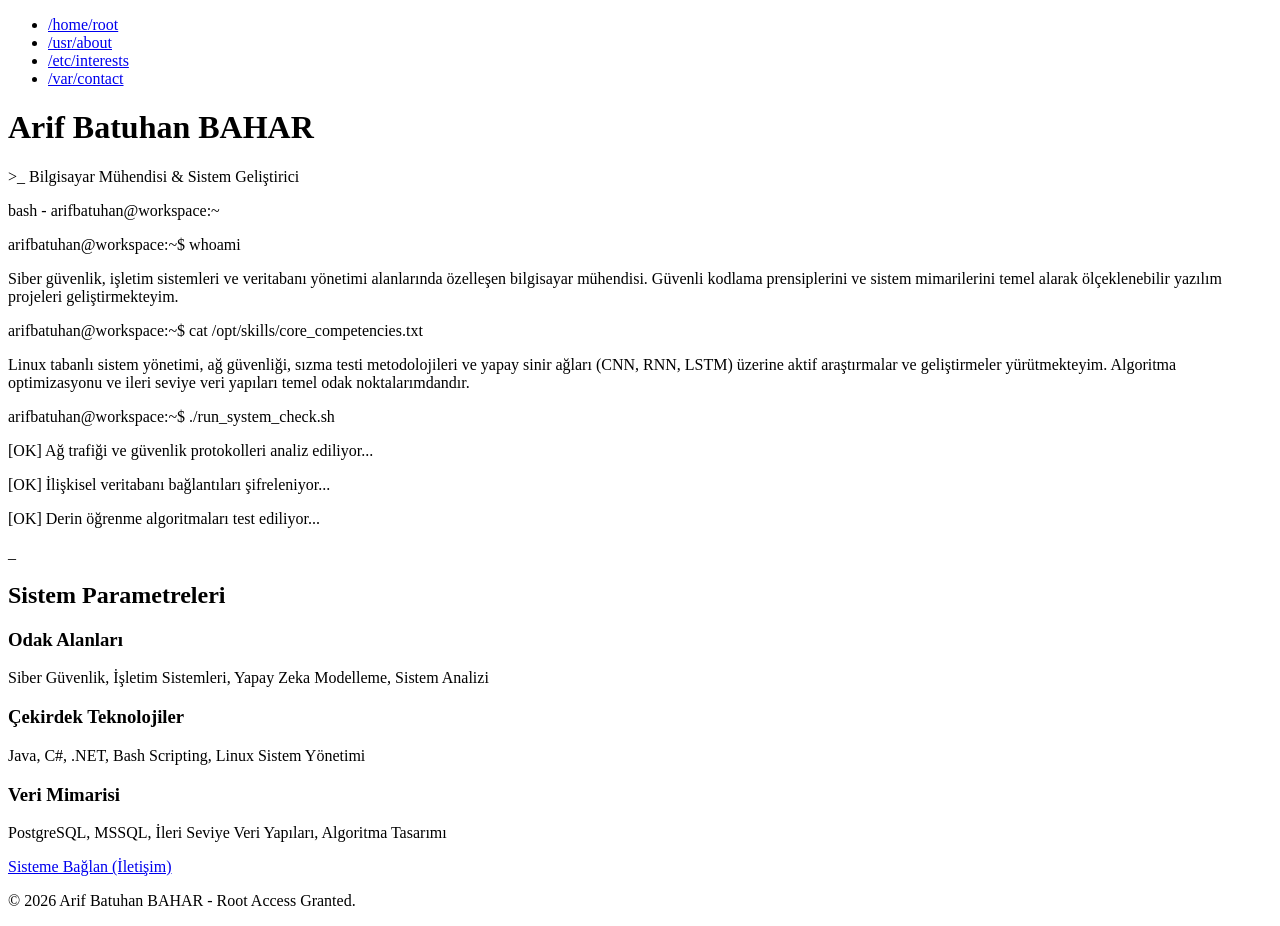
==== index.html @ 5084229b "Update index.html" ====
<!DOCTYPE html>
<html lang="tr">
<head>
    <meta charset="UTF-8">
    <title>Arif Batuhan BAHAR | Root Workspace</title>
    <link rel="stylesheet" href="styles/style.css">
</head>
<body>
    <nav>
        <ul>
            <li><a href="index.html">/home/root</a></li>
            <li><a href="about.html">/usr/about</a></li>
            <li><a href="interests.html">/etc/interests</a></li>
            <li><a href="contact.html">/var/contact</a></li>
        </ul>
    </nav>

    <header class="hero-header">
        <h1>Arif Batuhan BAHAR</h1>
        <p>>_ Bilgisayar Mühendisi & Sistem Geliştirici</p>
    </header>

    <main class="container">
        <div class="content terminal-window">
            <div class="terminal-header">
                <span class="dot red"></span>
                <span class="dot yellow"></span>
                <span class="dot green"></span>
                <span class="title">bash - arifbatuhan@workspace:~</span>
            </div>
            <div class="terminal-body">
                <p><span class="prompt">arifbatuhan@workspace:~$</span> whoami</p>
                <p>Siber güvenlik, işletim sistemleri ve veritabanı yönetimi alanlarında özelleşen bilgisayar mühendisi. Güvenli kodlama prensiplerini ve sistem mimarilerini temel alarak ölçeklenebilir yazılım projeleri geliştirmekteyim.</p>
                
                <p><span class="prompt">arifbatuhan@workspace:~$</span> cat /opt/skills/core_competencies.txt</p>
                <p>Linux tabanlı sistem yönetimi, ağ güvenliği, sızma testi metodolojileri ve yapay sinir ağları (CNN, RNN, LSTM) üzerine aktif araştırmalar ve geliştirmeler yürütmekteyim. Algoritma optimizasyonu ve ileri seviye veri yapıları temel odak noktalarımdandır.</p>
                
                <p><span class="prompt">arifbatuhan@workspace:~$</span> ./run_system_check.sh</p>
                <p>[OK] Ağ trafiği ve güvenlik protokolleri analiz ediliyor...</p>
                <p>[OK] İlişkisel veritabanı bağlantıları şifreleniyor...</p>
                <p>[OK] Derin öğrenme algoritmaları test ediliyor...</p>
                <p class="blink">_</p>
            </div>
        </div>
        
        <aside class="sidebar tech-stack">
            <h2>Sistem Parametreleri</h2>
            <div class="skill-group">
                <h3>Odak Alanları</h3>
                <p>Siber Güvenlik, İşletim Sistemleri, Yapay Zeka Modelleme, Sistem Analizi</p>
            </div>
            <div class="skill-group">
                <h3>Çekirdek Teknolojiler</h3>
                <p>Java, C#, .NET, Bash Scripting, Linux Sistem Yönetimi</p>
            </div>
            <div class="skill-group">
                <h3>Veri Mimarisi</h3>
                <p>PostgreSQL, MSSQL, İleri Seviye Veri Yapıları, Algoritma Tasarımı</p>
            </div>
            <a href="contact.html" class="action-btn">Sisteme Bağlan (İletişim)</a>
        </aside>
    </main>

    <footer>
        <p>&copy; 2026 Arif Batuhan BAHAR - Root Access Granted.</p>
    </footer>
</body>
</html>
---- styles/style.css ----
/* --- Lab-3 İletişim Formu CSS Kodları --- */

/* Konteyner ayarları: Genişlik ve sayfayı ortalama */
.contact-container {
    width: 100%; /* Mobil uyumluluk için */
    max-width: 600px; /* Belirtilen 600px genişlik gereksinimi */
    margin: 0 auto 40px auto; /* Sayfayı ortalama (margin: auto) */
    padding: 30px; /* Elemanların kenara yapışmaması için iç boşluk */
    border: 1px solid #e5e7eb; /* Belirgin kenarlık */
    border-radius: 12px; /* Hafif köşe yuvarlaması */
    background-color: #ffffff;
    box-shadow: 0 10px 15px -3px rgba(0, 0, 0, 0.05); /* Temayla uyumlu gölge */
    box-sizing: border-box;
}

.contact-container label {
    display: block;
    font-weight: 600;
    margin-bottom: 8px;
    color: #374151;
}

/* Lab Gereksinimi: Tüm input, select ve textarea'lara çoklu müdahale */
.contact-container input, 
.contact-container select, 
.contact-container textarea {
    width: 100%; /* Bulunduğu alanın tamamını kaplaması */
    padding: 12px; /* Ferah durması için iç boşluk */
    margin-bottom: 20px; /* Altındaki elemanlarla boşluk */
    border: 1px solid #d1d5db;
    border-radius: 6px;
    font-family: inherit;
    font-size: 14px;
    box-sizing: border-box;
    background-color: #f9fafb;
}

/* Radio, Checkbox ve Dosya girişlerinin %100 genişliği alıp tasarımı bozmasını engelleyen düzeltme */
.contact-container input[type="radio"],
.contact-container input[type="checkbox"] {
    width: auto;
    margin-bottom: 10px;
    margin-right: 8px;
    cursor: pointer;
    display: inline-block;
}

.contact-container .file-input {
    width: auto;
    padding: 0;
    background-color: transparent;
    border: none;
}

/* Form içi gruplandırmalar (Radyo ve Checkbox için görsel alanlar) */
.contact-container .radio-group,
.contact-container .checkbox-group {
    background-color: #f3f4f6;
    padding: 15px;
    border-radius: 6px;
    margin-bottom: 20px;
    border: 1px solid #e5e7eb;
}

.contact-container .radio-group label,
.contact-container .checkbox-group label {
    display: inline;
    font-weight: normal;
}

/* Buton Ayarları */
.button-group {
    display: flex;
    gap: 15px;
}

.contact-container button {
    border: none; /* Kenarlık kaldırıldı */
    padding: 15px 20px; /* Sağ-sol ve alt-üst padding değerleri verilerek büyütüldü */
    border-radius: 6px;
    cursor: pointer;
    font-weight: bold;
    font-size: 16px;
    color: #ffffff;
    flex: 1;
    transition: all 0.3s ease;
}

/* Gönder butonunun arka plan rengi */
.contact-container .submit-btn {
    background-color: #007bff;
}

.contact-container .submit-btn:hover {
    background-color: #0056b3;
}

/* Temizle butonunun arka plan rengi */
.contact-container .reset-btn {
    background-color: #dc3545;
}

.contact-container .reset-btn:hover {
    background-color: #c82333;
}
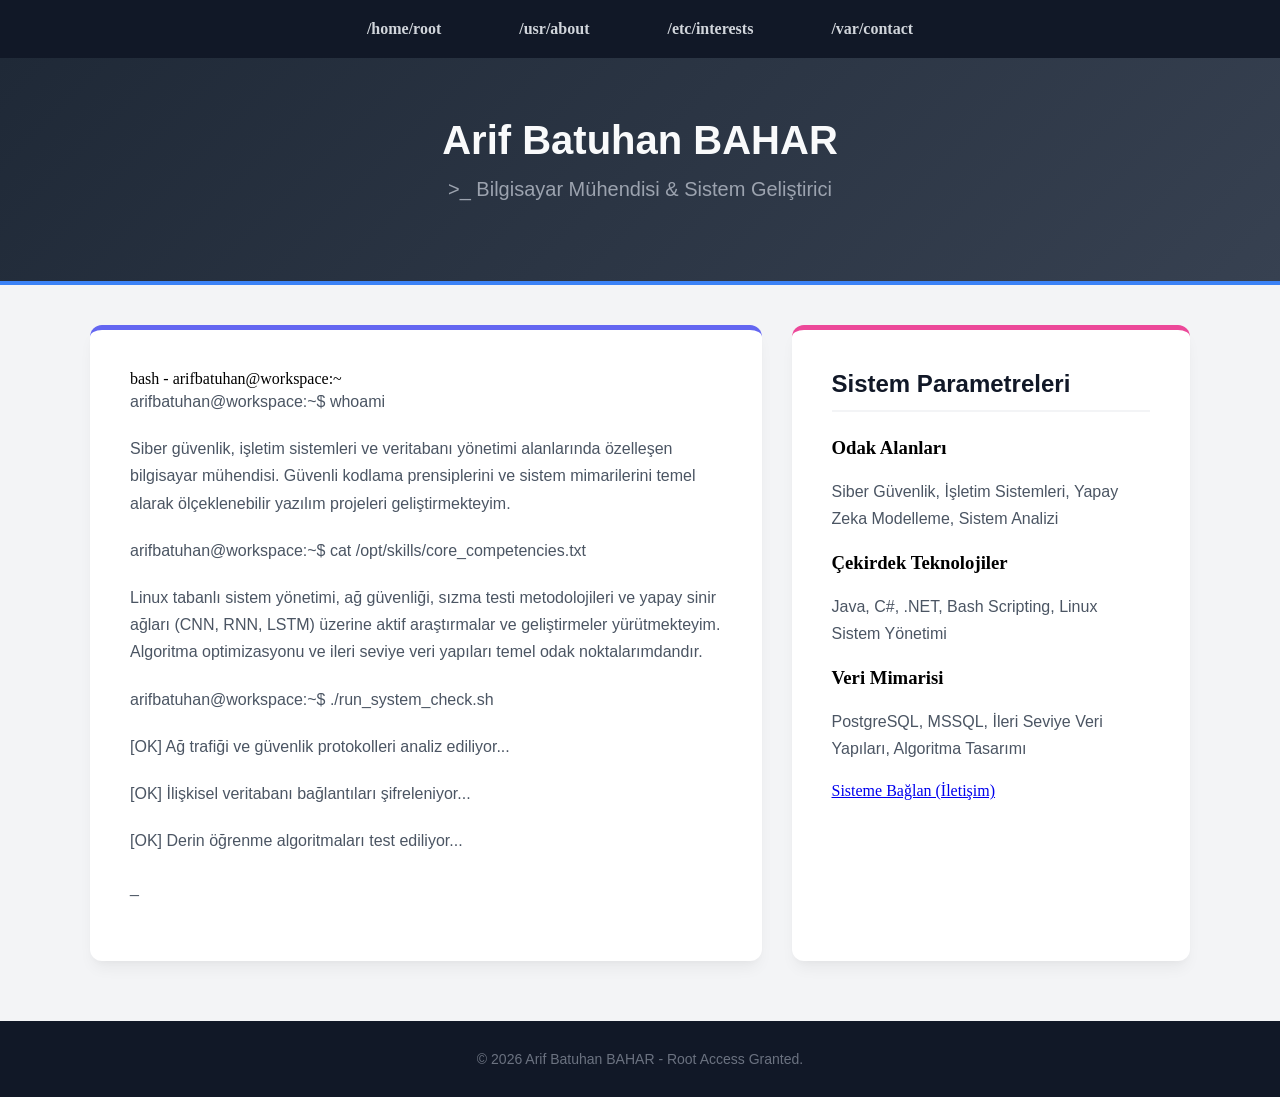
==== commit 6f516278: "Fix HTML formatting and structure" ====
--- a/index.html
+++ b/index.html
@@ -31,10 +31,10 @@
             <div class="terminal-body">
                 <p><span class="prompt">arifbatuhan@workspace:~$</span> whoami</p>
                 <p>Siber güvenlik, işletim sistemleri ve veritabanı yönetimi alanlarında özelleşen bilgisayar mühendisi. Güvenli kodlama prensiplerini ve sistem mimarilerini temel alarak ölçeklenebilir yazılım projeleri geliştirmekteyim.</p>
-                
+
                 <p><span class="prompt">arifbatuhan@workspace:~$</span> cat /opt/skills/core_competencies.txt</p>
                 <p>Linux tabanlı sistem yönetimi, ağ güvenliği, sızma testi metodolojileri ve yapay sinir ağları (CNN, RNN, LSTM) üzerine aktif araştırmalar ve geliştirmeler yürütmekteyim. Algoritma optimizasyonu ve ileri seviye veri yapıları temel odak noktalarımdandır.</p>
-                
+
                 <p><span class="prompt">arifbatuhan@workspace:~$</span> ./run_system_check.sh</p>
                 <p>[OK] Ağ trafiği ve güvenlik protokolleri analiz ediliyor...</p>
                 <p>[OK] İlişkisel veritabanı bağlantıları şifreleniyor...</p>
@@ -42,7 +42,7 @@
                 <p class="blink">_</p>
             </div>
         </div>
-        
+
         <aside class="sidebar tech-stack">
             <h2>Sistem Parametreleri</h2>
             <div class="skill-group">
--- a/styles/style.css
+++ b/styles/style.css
@@ -1,15 +1,140 @@
-/* --- Lab-3 İletişim Formu CSS Kodları --- */
-
-/* Konteyner ayarları: Genişlik ve sayfayı ortalama */
+h1, h2, p {
+    font-family: 'Segoe UI', Roboto, Helvetica, Arial, sans-serif;
+    margin-top: 0;
+}
+
+body {
+    margin: 0;
+    padding: 0;
+    background-color: #f3f4f6;
+}
+
+nav {
+    background-color: #111827;
+    padding: 20px 0;
+    text-align: center;
+    box-shadow: 0 4px 6px -1px rgba(0, 0, 0, 0.1);
+}
+
+nav ul {
+    list-style-type: none;
+    margin: 0;
+    padding: 0;
+}
+
+nav ul li {
+    display: inline-block;
+    margin: 0 15px;
+}
+
+nav ul li a {
+    text-decoration: none;
+    color: #d1d5db;
+    font-weight: 600;
+    font-size: 16px;
+    padding: 10px 20px;
+    border: 2px solid transparent;
+    border-radius: 30px;
+    transition: all 0.3s ease;
+}
+
+nav ul li a:hover {
+    color: #ffffff;
+    border-color: #3b82f6;
+    background-color: rgba(59, 130, 246, 0.1);
+}
+
+header {
+    text-align: center;
+    padding: 60px 20px;
+    background: linear-gradient(135deg, #1f2937 0%, #374151 100%);
+    margin-bottom: 40px;
+    border-bottom: 4px solid #3b82f6;
+}
+
+header h1 {
+    color: #f9fafb;
+    margin-bottom: 15px;
+    font-size: 40px;
+}
+
+header p {
+    color: #9ca3af;
+    font-size: 20px;
+}
+
+.container {
+    display: flex;
+    justify-content: space-between;
+    max-width: 1100px;
+    margin: 0 auto;
+    padding: 0 20px;
+    gap: 30px;
+}
+
+.content {
+    width: 65%;
+    background-color: #ffffff;
+    padding: 40px;
+    border-radius: 12px;
+    box-shadow: 0 10px 15px -3px rgba(0, 0, 0, 0.05), 0 4px 6px -2px rgba(0, 0, 0, 0.025);
+    border-top: 5px solid #6366f1;
+}
+
+.sidebar {
+    width: 35%;
+    background-color: #ffffff;
+    padding: 40px;
+    border-radius: 12px;
+    box-shadow: 0 10px 15px -3px rgba(0, 0, 0, 0.05), 0 4px 6px -2px rgba(0, 0, 0, 0.025);
+    border-top: 5px solid #ec4899;
+}
+
+.container h2 {
+    color: #111827;
+    border-bottom: 2px solid #f3f4f6;
+    padding-bottom: 12px;
+    margin-bottom: 25px;
+}
+
+.container p {
+    font-size: 16px;
+    color: #4b5563;
+    line-height: 1.7;
+    text-align: left;
+    margin-bottom: 20px;
+}
+
+footer {
+    text-align: center;
+    padding: 30px;
+    background-color: #111827;
+    margin-top: 60px;
+}
+
+footer p {
+    margin: 0;
+    color: #6b7280;
+    font-size: 14px;
+}
+
+/* --- İletişim Sayfası ve Form Gereksinimleri --- */
+
+.contact-page-main {
+    max-width: 800px;
+    margin: 0 auto;
+    padding: 0 20px;
+}
+
 .contact-container {
-    width: 100%; /* Mobil uyumluluk için */
-    max-width: 600px; /* Belirtilen 600px genişlik gereksinimi */
-    margin: 0 auto 40px auto; /* Sayfayı ortalama (margin: auto) */
-    padding: 30px; /* Elemanların kenara yapışmaması için iç boşluk */
-    border: 1px solid #e5e7eb; /* Belirgin kenarlık */
-    border-radius: 12px; /* Hafif köşe yuvarlaması */
+    width: 600px;
+    max-width: 100%;
+    margin: 0 auto;
+    padding: 30px;
+    border: 1px solid #e5e7eb;
+    border-radius: 8px;
     background-color: #ffffff;
-    box-shadow: 0 10px 15px -3px rgba(0, 0, 0, 0.05); /* Temayla uyumlu gölge */
+    box-shadow: 0 4px 6px -1px rgba(0, 0, 0, 0.1);
     box-sizing: border-box;
 }
 
@@ -20,46 +145,42 @@
     color: #374151;
 }
 
-/* Lab Gereksinimi: Tüm input, select ve textarea'lara çoklu müdahale */
-.contact-container input, 
-.contact-container select, 
+.contact-container input,
+.contact-container select,
 .contact-container textarea {
-    width: 100%; /* Bulunduğu alanın tamamını kaplaması */
-    padding: 12px; /* Ferah durması için iç boşluk */
-    margin-bottom: 20px; /* Altındaki elemanlarla boşluk */
+    width: 100%;
+    padding: 12px;
+    margin-bottom: 20px;
     border: 1px solid #d1d5db;
-    border-radius: 6px;
+    border-radius: 4px;
+    box-sizing: border-box;
     font-family: inherit;
     font-size: 14px;
-    box-sizing: border-box;
-    background-color: #f9fafb;
-}
-
-/* Radio, Checkbox ve Dosya girişlerinin %100 genişliği alıp tasarımı bozmasını engelleyen düzeltme */
+}
+
+/* Radio, Checkbox ve Dosya girdileri için genişlik düzeltmesi */
 .contact-container input[type="radio"],
 .contact-container input[type="checkbox"] {
     width: auto;
     margin-bottom: 10px;
     margin-right: 8px;
-    cursor: pointer;
     display: inline-block;
 }
 
-.contact-container .file-input {
+.contact-container input[type="file"] {
     width: auto;
     padding: 0;
-    background-color: transparent;
     border: none;
-}
-
-/* Form içi gruplandırmalar (Radyo ve Checkbox için görsel alanlar) */
+    margin-bottom: 20px;
+}
+
 .contact-container .radio-group,
 .contact-container .checkbox-group {
-    background-color: #f3f4f6;
+    background-color: #f9fafb;
     padding: 15px;
-    border-radius: 6px;
-    margin-bottom: 20px;
-    border: 1px solid #e5e7eb;
+    border-radius: 4px;
+    margin-bottom: 20px;
+    border: 1px solid #f3f4f6;
 }
 
 .contact-container .radio-group label,
@@ -68,25 +189,23 @@
     font-weight: normal;
 }
 
-/* Buton Ayarları */
 .button-group {
     display: flex;
     gap: 15px;
 }
 
 .contact-container button {
-    border: none; /* Kenarlık kaldırıldı */
-    padding: 15px 20px; /* Sağ-sol ve alt-üst padding değerleri verilerek büyütüldü */
+    border: none;
+    padding: 15px 20px;
     border-radius: 6px;
     cursor: pointer;
     font-weight: bold;
     font-size: 16px;
     color: #ffffff;
     flex: 1;
-    transition: all 0.3s ease;
-}
-
-/* Gönder butonunun arka plan rengi */
+    transition: background-color 0.3s;
+}
+
 .contact-container .submit-btn {
     background-color: #007bff;
 }
@@ -95,7 +214,6 @@
     background-color: #0056b3;
 }
 
-/* Temizle butonunun arka plan rengi */
 .contact-container .reset-btn {
     background-color: #dc3545;
 }
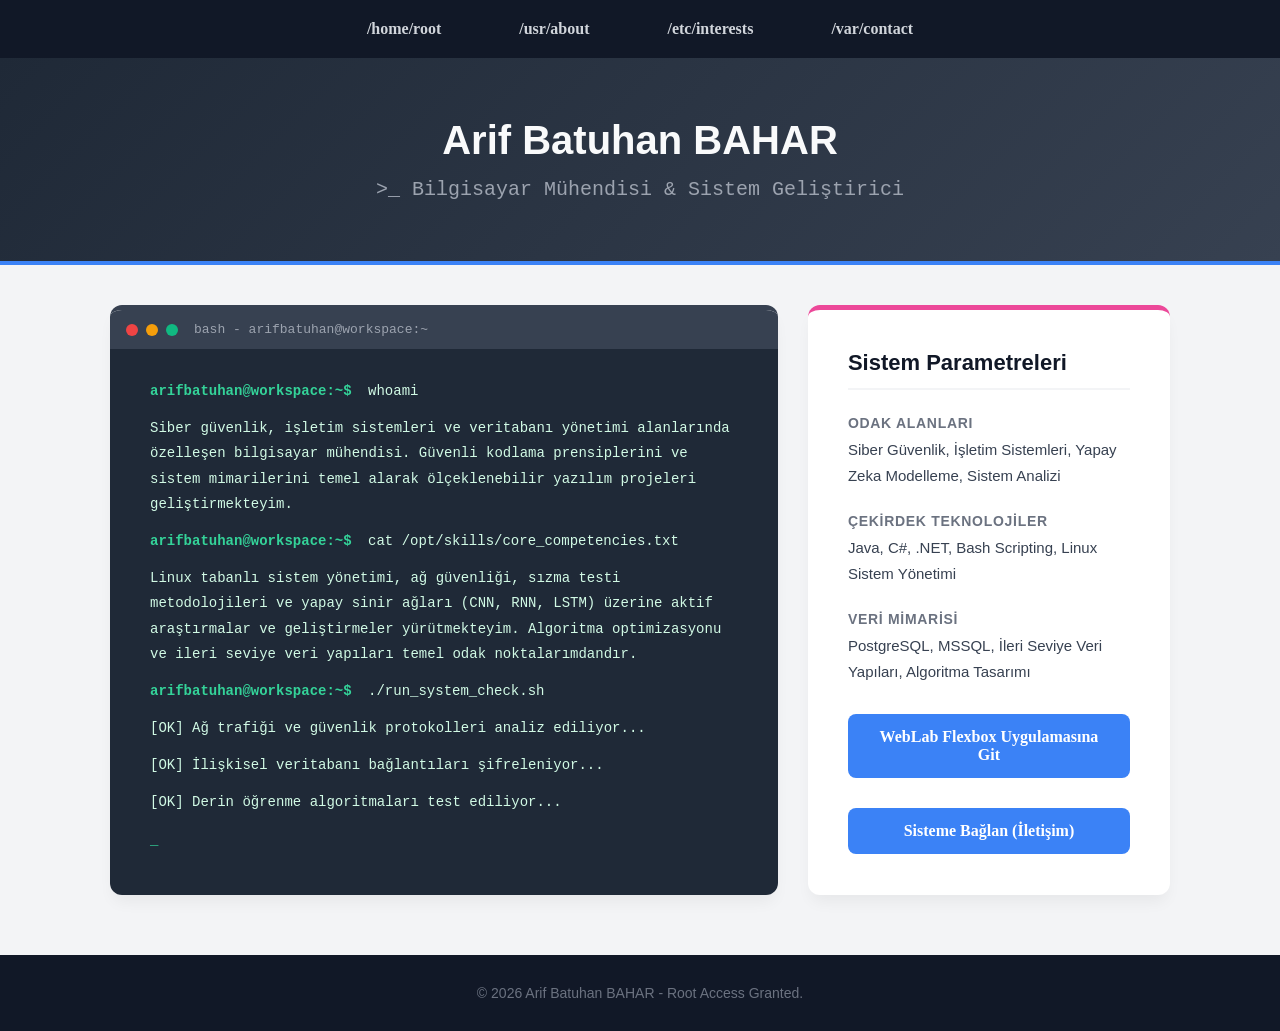
==== commit 5cf5bf65: "updates" ====
--- a/index.html
+++ b/index.html
@@ -57,6 +57,7 @@
                 <h3>Veri Mimarisi</h3>
                 <p>PostgreSQL, MSSQL, İleri Seviye Veri Yapıları, Algoritma Tasarımı</p>
             </div>
+            <a href="weblab-flexbox.html" class="action-btn">WebLab Flexbox Uygulamasına Git</a>
             <a href="contact.html" class="action-btn">Sisteme Bağlan (İletişim)</a>
         </aside>
     </main>
--- a/styles/style.css
+++ b/styles/style.css
@@ -1,4 +1,12 @@
-h1, h2, p {
+/* ========================================
+   GENEL STILLER
+   ======================================== */
+
+*, *::before, *::after {
+    box-sizing: border-box;
+}
+
+h1, h2, h3, p {
     font-family: 'Segoe UI', Roboto, Helvetica, Arial, sans-serif;
     margin-top: 0;
 }
@@ -8,6 +16,10 @@
     padding: 0;
     background-color: #f3f4f6;
 }
+
+/* ========================================
+   NAVİGASYON
+   ======================================== */
 
 nav {
     background-color: #111827;
@@ -44,7 +56,11 @@
     background-color: rgba(59, 130, 246, 0.1);
 }
 
-header {
+/* ========================================
+   HEADER
+   ======================================== */
+
+header.hero-header {
     text-align: center;
     padding: 60px 20px;
     background: linear-gradient(135deg, #1f2937 0%, #374151 100%);
@@ -52,22 +68,29 @@
     border-bottom: 4px solid #3b82f6;
 }
 
-header h1 {
+header.hero-header h1 {
     color: #f9fafb;
     margin-bottom: 15px;
     font-size: 40px;
-}
-
-header p {
+    font-family: 'Segoe UI', Roboto, Helvetica, Arial, sans-serif;
+}
+
+header.hero-header p {
     color: #9ca3af;
     font-size: 20px;
-}
+    margin: 0;
+    font-family: 'Courier New', monospace;
+}
+
+/* ========================================
+   ANA DÜZEN (2 KOLON: İÇERİK + SIDEBAR)
+   ======================================== */
 
 .container {
     display: flex;
     justify-content: space-between;
     max-width: 1100px;
-    margin: 0 auto;
+    margin: 0 auto 60px auto;
     padding: 0 20px;
     gap: 30px;
 }
@@ -77,7 +100,7 @@
     background-color: #ffffff;
     padding: 40px;
     border-radius: 12px;
-    box-shadow: 0 10px 15px -3px rgba(0, 0, 0, 0.05), 0 4px 6px -2px rgba(0, 0, 0, 0.025);
+    box-shadow: 0 10px 15px -3px rgba(0, 0, 0, 0.05);
     border-top: 5px solid #6366f1;
 }
 
@@ -86,56 +109,276 @@
     background-color: #ffffff;
     padding: 40px;
     border-radius: 12px;
-    box-shadow: 0 10px 15px -3px rgba(0, 0, 0, 0.05), 0 4px 6px -2px rgba(0, 0, 0, 0.025);
+    box-shadow: 0 10px 15px -3px rgba(0, 0, 0, 0.05);
     border-top: 5px solid #ec4899;
 }
 
-.container h2 {
+.content h2,
+.sidebar h2 {
     color: #111827;
     border-bottom: 2px solid #f3f4f6;
     padding-bottom: 12px;
     margin-bottom: 25px;
-}
-
-.container p {
+    font-size: 22px;
+}
+
+.content p,
+.sidebar p {
     font-size: 16px;
     color: #4b5563;
     line-height: 1.7;
-    text-align: left;
     margin-bottom: 20px;
 }
+
+/* ========================================
+   İÇERİK ELEMANLARI
+   ======================================== */
+
+.skill-group {
+    margin-bottom: 25px;
+}
+
+.skill-group h3 {
+    font-size: 14px;
+    text-transform: uppercase;
+    letter-spacing: 0.05em;
+    color: #6b7280;
+    margin-bottom: 6px;
+}
+
+.skill-group p {
+    margin-bottom: 0;
+    font-size: 15px;
+    color: #374151;
+}
+
+.action-btn {
+    display: block;
+    margin-top: 30px;
+    padding: 14px 20px;
+    background-color: #3b82f6;
+    color: #ffffff;
+    text-decoration: none;
+    text-align: center;
+    border-radius: 8px;
+    font-weight: 600;
+    transition: background-color 0.3s ease;
+}
+
+.action-btn:hover {
+    background-color: #2563eb;
+}
+
+/* Liste stilleri */
+.styled-list {
+    color: #4b5563;
+    font-size: 16px;
+    line-height: 2;
+    padding-left: 22px;
+    margin-bottom: 30px;
+}
+
+/* Blockquote stili */
+.styled-quote {
+    border-left: 4px solid #6366f1;
+    margin: 0 0 30px 0;
+    padding: 15px 20px;
+    background-color: #f5f3ff;
+    border-radius: 0 8px 8px 0;
+    color: #4b5563;
+    font-style: italic;
+    font-size: 16px;
+    line-height: 1.7;
+}
+
+/* Definition list stili */
+.styled-dl dt {
+    color: #111827;
+    font-size: 16px;
+    margin-top: 15px;
+}
+
+.styled-dl dd {
+    color: #4b5563;
+    font-size: 15px;
+    line-height: 1.6;
+    margin-left: 0;
+    padding-left: 16px;
+    border-left: 3px solid #e5e7eb;
+    margin-bottom: 10px;
+}
+
+/* ========================================
+   TERMİNAL PENCERESİ (index.html)
+   ======================================== */
+
+.terminal-window {
+    border-top-color: #374151 !important;
+    padding: 0 !important;
+    overflow: hidden;
+}
+
+.terminal-header {
+    background-color: #374151;
+    padding: 12px 16px;
+    display: flex;
+    align-items: center;
+    gap: 8px;
+}
+
+.terminal-header .title {
+    color: #9ca3af;
+    font-size: 13px;
+    font-family: 'Courier New', monospace;
+    margin-left: 8px;
+}
+
+.dot {
+    width: 12px;
+    height: 12px;
+    border-radius: 50%;
+    display: inline-block;
+}
+
+.dot.red    { background-color: #ef4444; }
+.dot.yellow { background-color: #f59e0b; }
+.dot.green  { background-color: #10b981; }
+
+.terminal-body {
+    padding: 30px 40px;
+    background-color: #1f2937;
+}
+
+.terminal-body p {
+    color: #d1fae5;
+    font-family: 'Courier New', monospace;
+    font-size: 14px;
+    line-height: 1.8;
+    margin-bottom: 12px;
+}
+
+.prompt {
+    color: #34d399;
+    font-weight: bold;
+    margin-right: 8px;
+}
+
+.blink {
+    animation: blink 1s step-end infinite;
+    color: #34d399 !important;
+    font-weight: bold;
+}
+
+@keyframes blink {
+    50% { opacity: 0; }
+}
+
+/* ========================================
+   FOOTER
+   ======================================== */
 
 footer {
     text-align: center;
     padding: 30px;
     background-color: #111827;
-    margin-top: 60px;
 }
 
 footer p {
     margin: 0;
     color: #6b7280;
     font-size: 14px;
-}
-
-/* --- İletişim Sayfası ve Form Gereksinimleri --- */
+    font-family: 'Segoe UI', Roboto, Helvetica, Arial, sans-serif;
+}
+
+/* ========================================
+   İLETİŞİM SAYFASI
+   ======================================== */
 
 .contact-page-main {
     max-width: 800px;
-    margin: 0 auto;
+    margin: 0 auto 60px auto;
     padding: 0 20px;
 }
 
+.contact-info {
+    background-color: #ffffff;
+    padding: 30px 40px;
+    border-radius: 12px;
+    box-shadow: 0 10px 15px -3px rgba(0, 0, 0, 0.05);
+    border-top: 5px solid #6366f1;
+    margin-bottom: 10px;
+}
+
+.contact-info h2 {
+    color: #111827;
+    font-size: 22px;
+    border-bottom: 2px solid #f3f4f6;
+    padding-bottom: 12px;
+    margin-bottom: 20px;
+}
+
+.contact-info ul {
+    list-style: none;
+    padding: 0;
+    margin: 0;
+}
+
+.contact-info ul li {
+    color: #4b5563;
+    font-size: 16px;
+    padding: 10px 0;
+    border-bottom: 1px solid #f3f4f6;
+    line-height: 1.6;
+}
+
+.contact-info ul li:last-child {
+    border-bottom: none;
+}
+
+.contact-info ul li a {
+    color: #3b82f6;
+    text-decoration: none;
+    font-weight: 500;
+}
+
+.contact-info ul li a:hover {
+    text-decoration: underline;
+}
+
+.section-divider {
+    margin: 40px 0;
+    border: 0;
+    border-top: 1px solid #d1d5db;
+}
+
+/* ========================================
+   LAB 3 - CONTACT CONTAINER (Box Model)
+   ======================================== */
+
+/* 1. Genişlik + ortalama */
 .contact-container {
     width: 600px;
     max-width: 100%;
     margin: 0 auto;
-    padding: 30px;
-    border: 1px solid #e5e7eb;
-    border-radius: 8px;
+
+    /* 2. İç boşluk (padding) */
+    padding: 35px 40px;
+
+    /* 3. Kenarlık ve köşe yuvarlaması */
+    border: 1px solid #d1d5db;
+    border-radius: 12px;
+
     background-color: #ffffff;
-    box-shadow: 0 4px 6px -1px rgba(0, 0, 0, 0.1);
-    box-sizing: border-box;
+    box-shadow: 0 10px 15px -3px rgba(0, 0, 0, 0.07);
+}
+
+.contact-container h2 {
+    color: #111827;
+    font-size: 22px;
+    margin-bottom: 25px;
+    text-align: center;
+    border-bottom: 2px solid #f3f4f6;
+    padding-bottom: 15px;
 }
 
 .contact-container label {
@@ -143,81 +386,439 @@
     font-weight: 600;
     margin-bottom: 8px;
     color: #374151;
-}
-
+    font-family: 'Segoe UI', Roboto, Helvetica, Arial, sans-serif;
+    font-size: 14px;
+}
+
+/* 4. input, select, textarea: width 100%, padding, margin-bottom */
 .contact-container input,
 .contact-container select,
 .contact-container textarea {
     width: 100%;
-    padding: 12px;
+    padding: 12px 14px;
     margin-bottom: 20px;
     border: 1px solid #d1d5db;
-    border-radius: 4px;
+    border-radius: 6px;
+    font-family: 'Segoe UI', Roboto, Helvetica, Arial, sans-serif;
+    font-size: 15px;
+    color: #374151;
+    background-color: #f9fafb;
+    transition: border-color 0.2s ease, box-shadow 0.2s ease;
+}
+
+.contact-container input:focus,
+.contact-container select:focus,
+.contact-container textarea:focus {
+    outline: none;
+    border-color: #3b82f6;
+    box-shadow: 0 0 0 3px rgba(59, 130, 246, 0.15);
+    background-color: #ffffff;
+}
+
+.contact-container textarea {
+    resize: vertical;
+}
+
+/* 5. Gönder butonu: arka plan rengi, border kaldırma, padding */
+.contact-container .submit-btn {
+    width: 100%;
+    padding: 14px 20px;
+    background-color: #3b82f6;
+    color: #ffffff;
+    border: none;
+    border-radius: 8px;
+    font-size: 16px;
+    font-weight: 700;
+    cursor: pointer;
+    font-family: 'Segoe UI', Roboto, Helvetica, Arial, sans-serif;
+    transition: background-color 0.3s ease;
+    margin-top: 5px;
+}
+
+.contact-container .submit-btn:hover {
+    background-color: #2563eb;
+}
+
+/* ========================================
+   WEBLAB FLEXBOX SAYFASI
+   ======================================== */
+
+.flexbox-lab-page {
+    margin: 0;
+    background: #ececf2;
+    font-family: 'Segoe UI', Roboto, Helvetica, Arial, sans-serif;
+    color: #2f3343;
+}
+
+.flexbox-lab-page * {
     box-sizing: border-box;
-    font-family: inherit;
+}
+
+.lab-wrapper {
+    height: 100vh;
+    max-width: 980px;
+    margin: 0 auto;
+    padding: 1.2vh 1.2vw;
+    display: flex;
+    flex-direction: column;
+    gap: 1vh;
+}
+
+.lab-navbar,
+.lab-hero,
+.lab-cards,
+.lab-grow,
+.lab-footer {
+    background-color: #f6f6fa;
+    border: 1px solid #e0e1eb;
+    border-radius: 8px;
+    box-shadow: 0 1px 0 rgba(0, 0, 0, 0.04);
+}
+
+.lab-navbar {
+    height: 10vh;
+    min-height: 72px;
+    display: flex;
+    justify-content: space-between;
+    align-items: center;
+    padding: 0 18px;
+}
+
+.lab-logo {
+    font-weight: 700;
+    letter-spacing: 0.3px;
+    color: #555a6b;
+}
+
+.lab-menu {
+    display: flex;
+    gap: 24px;
+}
+
+.lab-menu a {
+    text-decoration: none;
+    color: #5d6173;
+    font-size: 13px;
+}
+
+.lab-hints {
+    display: flex;
+    flex-wrap: wrap;
+    gap: 8px;
+}
+
+.lab-hints span {
+    background: #ececf3;
+    border: 1px solid #dfe0e8;
+    color: #72778b;
+    font-size: 11px;
+    line-height: 1;
+    padding: 5px 10px;
+    border-radius: 999px;
+}
+
+.lab-wrapper > .lab-hints {
+    margin-top: -0.5vh;
+    margin-bottom: 0.2vh;
+    padding: 0 4px;
+}
+
+.lab-hero {
+    height: 30vh;
+    min-height: 190px;
+    display: flex;
+    flex-direction: row;
+    justify-content: space-between;
+    align-items: stretch;
+    gap: 18px;
+    padding: 16px;
+}
+
+.hero-content {
+    display: flex;
+    flex-direction: column;
+    justify-content: flex-start;
+    flex: 1;
+}
+
+.hero-content h1 {
+    margin: 0 0 6px;
+    font-size: 33px;
+    color: #404457;
+}
+
+.hero-content p {
+    margin: 0 0 12px;
+    color: #676d81;
+    font-size: 17px;
+}
+
+.lab-button {
+    display: inline-block;
+    width: 118px;
+    text-align: center;
+    padding: 8px 12px;
+    border-radius: 6px;
+    text-decoration: none;
+    color: #ffffff;
+    background-color: #6f9eea;
+    font-weight: 600;
+    font-size: 13px;
+}
+
+.hero-line {
+    margin-top: 10px;
+    width: 72%;
+    height: 4px;
+    border-radius: 999px;
+    background: linear-gradient(90deg, #d9dbe5, #ebeef6);
+}
+
+.in-section {
+    margin-top: auto;
+}
+
+.hero-visual {
+    flex: 1;
+    border: 1px solid #d6d8e2;
+    border-radius: 6px;
+    background: linear-gradient(135deg, #ededf4 0%, #e8e9f1 100%);
+    display: flex;
+    justify-content: center;
+    align-items: center;
+}
+
+.placeholder-icon {
+    position: relative;
+    width: 96px;
+    height: 68px;
+}
+
+.ph-circle {
+    position: absolute;
+    right: 6px;
+    top: 6px;
+    width: 20px;
+    height: 20px;
+    border-radius: 50%;
+    background: #cfd3df;
+}
+
+.ph-mountain {
+    position: absolute;
+    left: 0;
+    bottom: 0;
+    width: 70px;
+    height: 34px;
+    background: #cfd3df;
+    clip-path: polygon(0 100%, 28% 44%, 45% 70%, 65% 34%, 100% 100%);
+}
+
+.lab-cards {
+    height: 30vh;
+    min-height: 222px;
+    padding: 12px;
+    display: flex;
+    flex-direction: column;
+    gap: 8px;
+}
+
+.section-head {
+    display: flex;
+    align-items: center;
+    justify-content: space-between;
+    gap: 12px;
+}
+
+.head-tags {
+    display: flex;
+    gap: 8px;
+    flex-wrap: wrap;
+}
+
+.head-tags span {
+    background: #ececf3;
+    border: 1px solid #dfe0e8;
+    color: #70758a;
+    font-size: 11px;
+    line-height: 1;
+    padding: 5px 10px;
+    border-radius: 999px;
+}
+
+.lab-cards h2,
+.lab-grow h2 {
+    margin: 0;
+    color: #3f4354;
+    font-size: 36px;
+    font-weight: 700;
+}
+
+.cards-grid {
+    display: flex;
+    flex-wrap: wrap;
+    gap: 10px;
+    flex: 1;
+    align-content: flex-start;
+}
+
+.lab-card {
+    flex: 1 1 calc((100% - 20px) / 3);
+    min-width: 142px;
+    padding: 10px;
+    border: 1px solid #d8dae4;
+    border-radius: 8px;
+    background-color: #ffffff;
+    display: flex;
+    flex-direction: column;
+    justify-content: space-between;
+}
+
+.lab-card h3 {
+    margin: 0 0 6px;
+    font-size: 23px;
+    color: #3f4354;
+}
+
+.lab-card p {
+    margin: 0 0 10px;
+    color: #676d80;
+    font-size: 16px;
+}
+
+.card-line {
+    margin-bottom: 8px;
+    height: 3px;
+    width: 92%;
+    border-radius: 999px;
+    background: linear-gradient(90deg, #d8dae5, #eceef6);
+}
+
+.lab-card button,
+.grow-box button {
+    border: none;
+    background-color: #6f9eea;
+    color: #ffffff;
+    padding: 8px 12px;
+    border-radius: 6px;
+    font-size: 13px;
+    cursor: pointer;
+}
+
+.lab-grow {
+    height: 20vh;
+    min-height: 182px;
+    padding: 12px;
+    display: flex;
+    flex-direction: column;
+    gap: 8px;
+}
+
+.grow-row {
+    display: flex;
+    align-items: stretch;
+    gap: 10px;
+    flex: 1;
+}
+
+.grow-box {
+    border-radius: 8px;
+    border: 1px solid #d8dae4;
+    padding: 10px;
+    display: flex;
+    flex-direction: column;
+    justify-content: center;
+    align-items: center;
+}
+
+.grow-one {
+    flex-grow: 1;
+    background-color: #dcebf8;
+}
+
+.grow-two {
+    flex-grow: 2;
+    background-color: #deefd9;
+}
+
+.grow-three {
+    flex-grow: 1;
+    background-color: #f7e3cd;
+}
+
+.grow-box h3 {
+    margin: 0 0 4px;
+    color: #414557;
+    font-size: 31px;
+}
+
+.grow-box p {
+    margin: 0 0 10px;
+    color: #606578;
+    font-size: 15px;
+}
+
+.lab-footer {
+    height: 10vh;
+    min-height: 64px;
+    display: flex;
+    justify-content: center;
+    align-items: center;
+}
+
+.lab-footer p {
+    margin: 0;
+    color: #666a7b;
     font-size: 14px;
 }
 
-/* Radio, Checkbox ve Dosya girdileri için genişlik düzeltmesi */
-.contact-container input[type="radio"],
-.contact-container input[type="checkbox"] {
-    width: auto;
-    margin-bottom: 10px;
-    margin-right: 8px;
-    display: inline-block;
-}
-
-.contact-container input[type="file"] {
-    width: auto;
-    padding: 0;
-    border: none;
-    margin-bottom: 20px;
-}
-
-.contact-container .radio-group,
-.contact-container .checkbox-group {
-    background-color: #f9fafb;
-    padding: 15px;
-    border-radius: 4px;
-    margin-bottom: 20px;
-    border: 1px solid #f3f4f6;
-}
-
-.contact-container .radio-group label,
-.contact-container .checkbox-group label {
-    display: inline;
-    font-weight: normal;
-}
-
-.button-group {
-    display: flex;
-    gap: 15px;
-}
-
-.contact-container button {
-    border: none;
-    padding: 15px 20px;
-    border-radius: 6px;
-    cursor: pointer;
-    font-weight: bold;
-    font-size: 16px;
-    color: #ffffff;
-    flex: 1;
-    transition: background-color 0.3s;
-}
-
-.contact-container .submit-btn {
-    background-color: #007bff;
-}
-
-.contact-container .submit-btn:hover {
-    background-color: #0056b3;
-}
-
-.contact-container .reset-btn {
-    background-color: #dc3545;
-}
-
-.contact-container .reset-btn:hover {
-    background-color: #c82333;
-}
+@media (max-width: 900px) {
+    .lab-wrapper {
+        height: auto;
+        min-height: 100vh;
+    }
+
+    .lab-wrapper > .lab-hints {
+        margin-top: 0;
+    }
+
+    .lab-navbar,
+    .lab-hero,
+    .lab-cards,
+    .lab-grow,
+    .lab-footer {
+        height: auto;
+        min-height: 130px;
+    }
+
+    .lab-navbar {
+        min-height: 84px;
+    }
+
+    .lab-menu {
+        gap: 10px;
+        flex-wrap: wrap;
+        justify-content: flex-end;
+    }
+
+    .lab-hero {
+        flex-direction: column;
+    }
+
+    .section-head {
+        flex-direction: column;
+        align-items: flex-start;
+    }
+
+    .cards-grid {
+        align-content: stretch;
+    }
+
+    .lab-card {
+        flex-basis: calc((100% - 10px) / 2);
+    }
+
+    .grow-row {
+        flex-direction: column;
+    }
+}
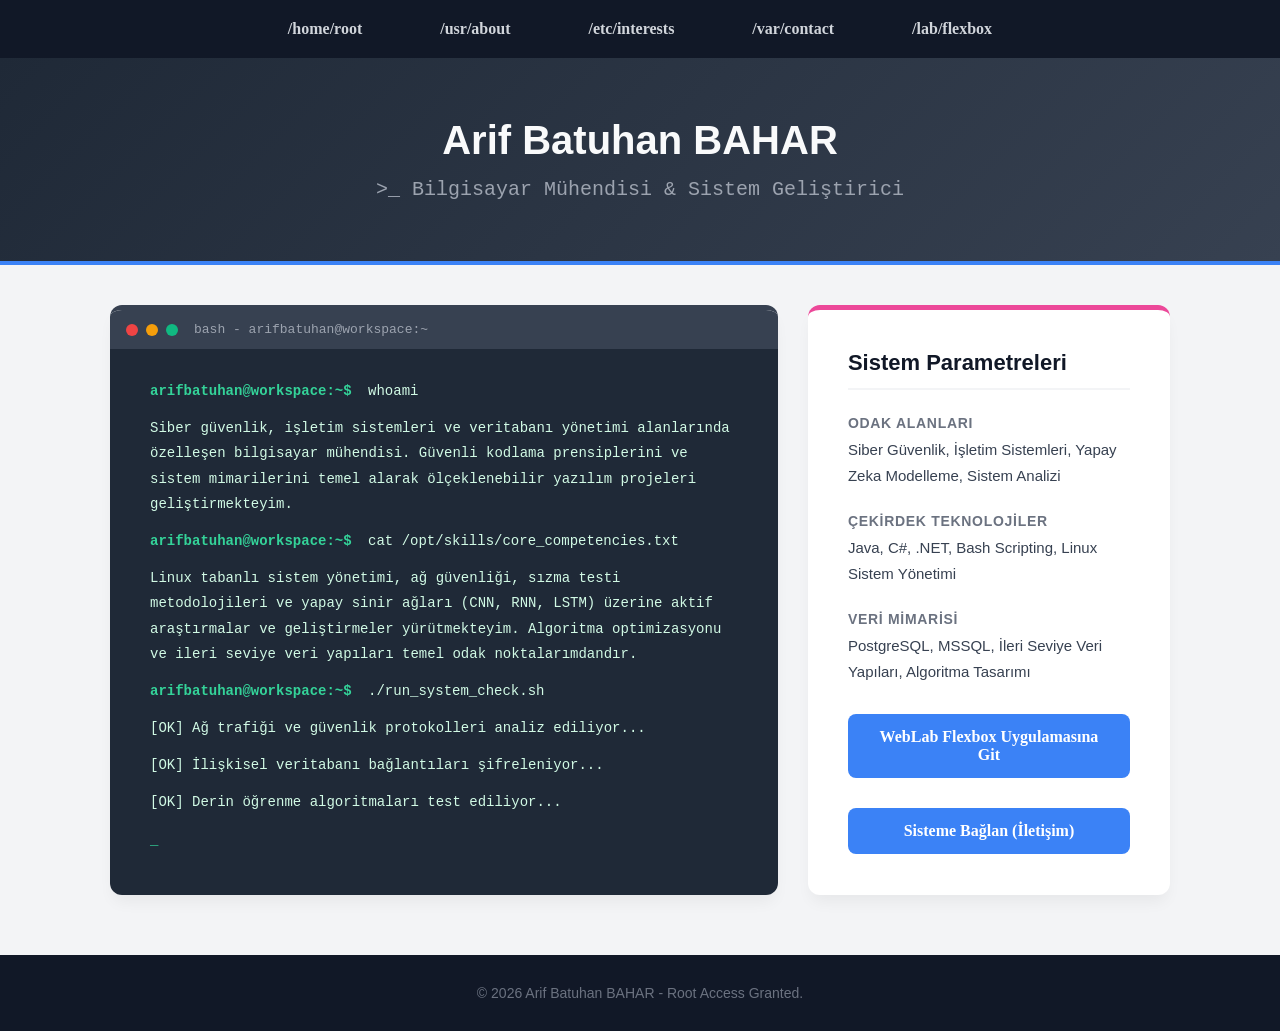
==== commit 481b7cc7: "update" ====
--- a/index.html
+++ b/index.html
@@ -12,6 +12,7 @@
             <li><a href="about.html">/usr/about</a></li>
             <li><a href="interests.html">/etc/interests</a></li>
             <li><a href="contact.html">/var/contact</a></li>
+            <li><a href="weblab-flexbox.html">/lab/flexbox</a></li>
         </ul>
     </nav>
 
--- a/styles/style.css
+++ b/styles/style.css
@@ -21,25 +21,25 @@
    NAVİGASYON
    ======================================== */
 
-nav {
+body:not(.flexbox-lab-page) > nav {
     background-color: #111827;
     padding: 20px 0;
     text-align: center;
     box-shadow: 0 4px 6px -1px rgba(0, 0, 0, 0.1);
 }
 
-nav ul {
+body:not(.flexbox-lab-page) > nav ul {
     list-style-type: none;
     margin: 0;
     padding: 0;
 }
 
-nav ul li {
+body:not(.flexbox-lab-page) > nav ul li {
     display: inline-block;
     margin: 0 15px;
 }
 
-nav ul li a {
+body:not(.flexbox-lab-page) > nav ul li a {
     text-decoration: none;
     color: #d1d5db;
     font-weight: 600;
@@ -50,7 +50,7 @@
     transition: all 0.3s ease;
 }
 
-nav ul li a:hover {
+body:not(.flexbox-lab-page) > nav ul li a:hover {
     color: #ffffff;
     border-color: #3b82f6;
     background-color: rgba(59, 130, 246, 0.1);
@@ -482,6 +482,8 @@
     justify-content: space-between;
     align-items: center;
     padding: 0 18px;
+    position: relative;
+    z-index: 2;
 }
 
 .lab-logo {
@@ -499,6 +501,9 @@
     text-decoration: none;
     color: #5d6173;
     font-size: 13px;
+    font-weight: 500;
+    position: relative;
+    z-index: 3;
 }
 
 .lab-hints {
@@ -518,9 +523,10 @@
 }
 
 .lab-wrapper > .lab-hints {
-    margin-top: -0.5vh;
+    margin-top: 0;
     margin-bottom: 0.2vh;
     padding: 0 4px;
+    pointer-events: none;
 }
 
 .lab-hero {
@@ -650,7 +656,7 @@
 .lab-grow h2 {
     margin: 0;
     color: #3f4354;
-    font-size: 36px;
+    font-size: 22px;
     font-weight: 700;
 }
 
@@ -664,8 +670,8 @@
 
 .lab-card {
     flex: 1 1 calc((100% - 20px) / 3);
-    min-width: 142px;
-    padding: 10px;
+    min-width: 150px;
+    padding: 8px;
     border: 1px solid #d8dae4;
     border-radius: 8px;
     background-color: #ffffff;
@@ -676,14 +682,14 @@
 
 .lab-card h3 {
     margin: 0 0 6px;
-    font-size: 23px;
+    font-size: 16px;
     color: #3f4354;
 }
 
 .lab-card p {
     margin: 0 0 10px;
     color: #676d80;
-    font-size: 16px;
+    font-size: 14px;
 }
 
 .card-line {
@@ -699,9 +705,9 @@
     border: none;
     background-color: #6f9eea;
     color: #ffffff;
-    padding: 8px 12px;
+    padding: 6px 10px;
     border-radius: 6px;
-    font-size: 13px;
+    font-size: 12px;
     cursor: pointer;
 }
 
@@ -749,13 +755,13 @@
 .grow-box h3 {
     margin: 0 0 4px;
     color: #414557;
-    font-size: 31px;
+    font-size: 18px;
 }
 
 .grow-box p {
     margin: 0 0 10px;
     color: #606578;
-    font-size: 15px;
+    font-size: 14px;
 }
 
 .lab-footer {
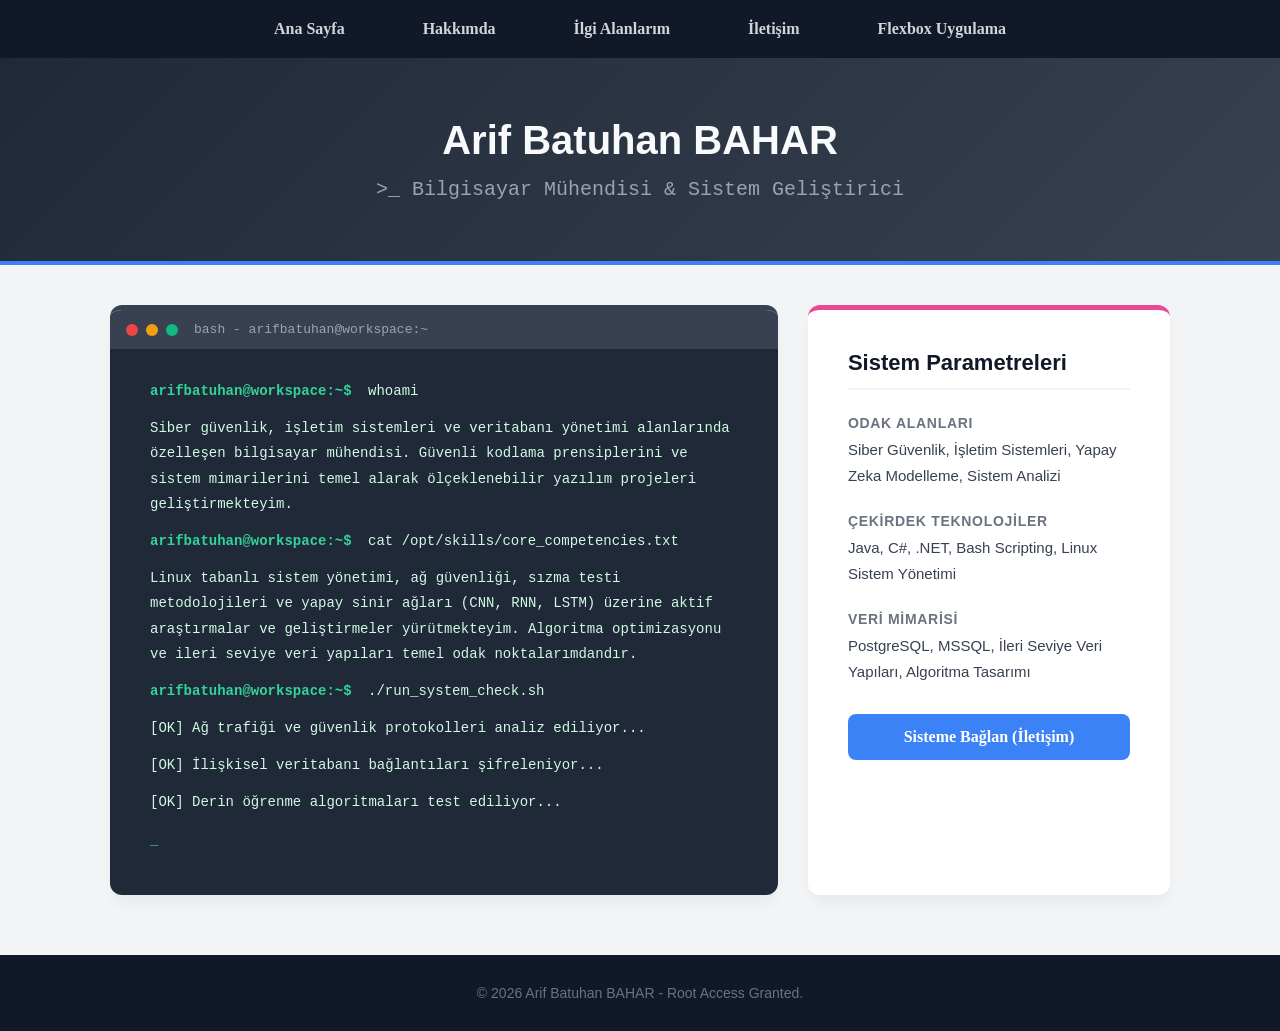
==== commit 73037517: "." ====
--- a/index.html
+++ b/index.html
@@ -8,11 +8,11 @@
 <body>
     <nav>
         <ul>
-            <li><a href="index.html">/home/root</a></li>
-            <li><a href="about.html">/usr/about</a></li>
-            <li><a href="interests.html">/etc/interests</a></li>
-            <li><a href="contact.html">/var/contact</a></li>
-            <li><a href="weblab-flexbox.html">/lab/flexbox</a></li>
+            <li><a href="index.html">Ana Sayfa</a></li>
+            <li><a href="about.html">Hakkımda</a></li>
+            <li><a href="interests.html">İlgi Alanlarım</a></li>
+            <li><a href="contact.html">İletişim</a></li>
+            <li><a href="weblab-flexbox.html">Flexbox Uygulama</a></li>
         </ul>
     </nav>
 
@@ -58,7 +58,6 @@
                 <h3>Veri Mimarisi</h3>
                 <p>PostgreSQL, MSSQL, İleri Seviye Veri Yapıları, Algoritma Tasarımı</p>
             </div>
-            <a href="weblab-flexbox.html" class="action-btn">WebLab Flexbox Uygulamasına Git</a>
             <a href="contact.html" class="action-btn">Sisteme Bağlan (İletişim)</a>
         </aside>
     </main>
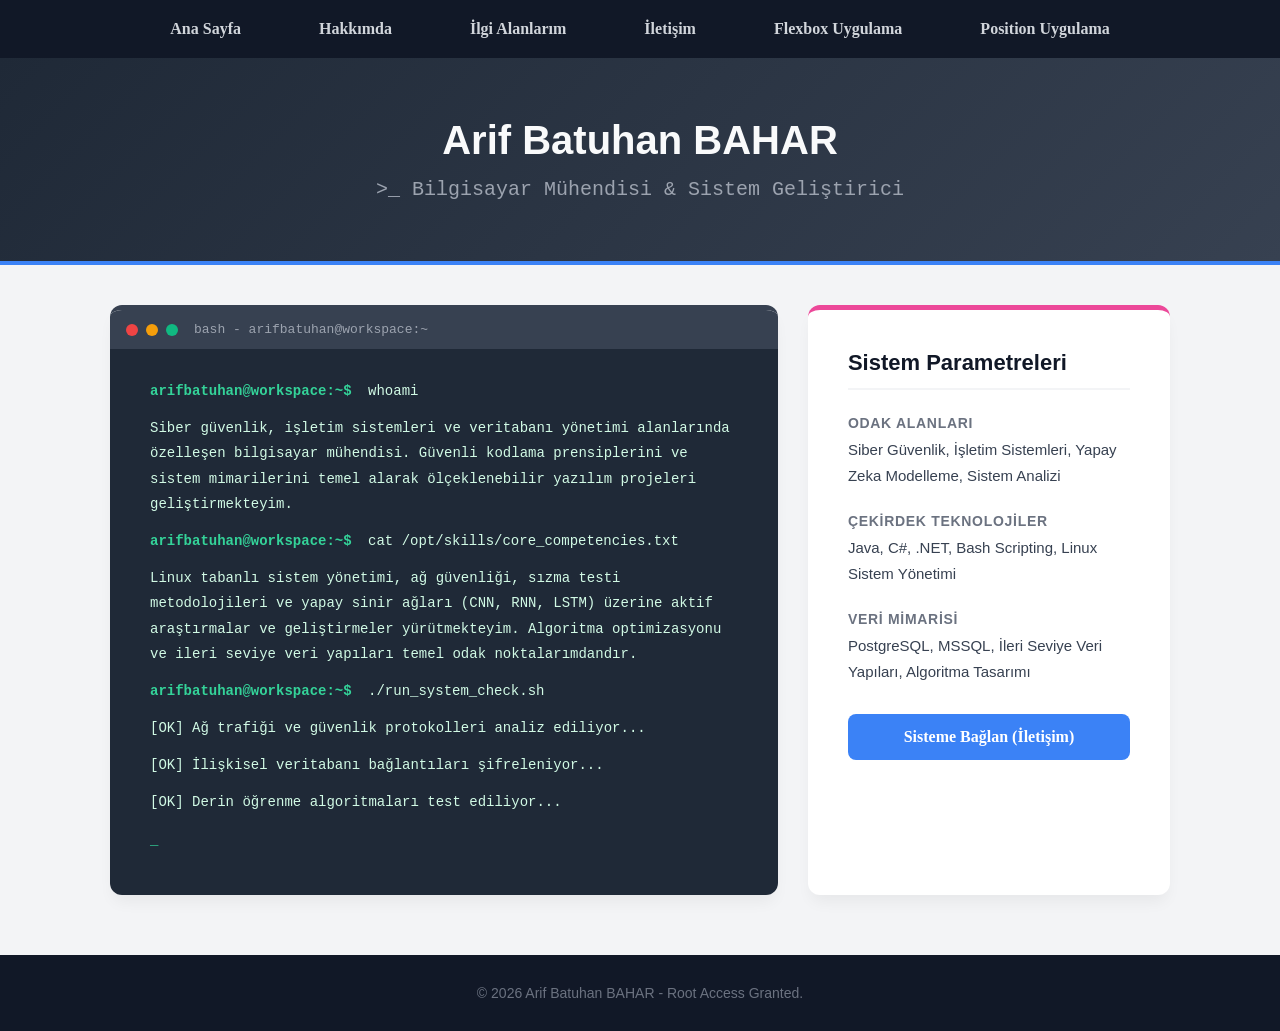
==== commit 375e2b58: "hafta5" ====
--- a/index.html
+++ b/index.html
@@ -13,6 +13,7 @@
             <li><a href="interests.html">İlgi Alanlarım</a></li>
             <li><a href="contact.html">İletişim</a></li>
             <li><a href="weblab-flexbox.html">Flexbox Uygulama</a></li>
+            <li><a href="weblab-position.html">Position Uygulama</a></li>
         </ul>
     </nav>
 
--- a/styles/style.css
+++ b/styles/style.css
@@ -828,3 +828,291 @@
         flex-direction: column;
     }
 }
+
+/* ========================================
+   WEBLAB POSITION SAYFASI
+   ======================================== */
+
+.position-lab-page {
+    margin: 0;
+    min-height: 100vh;
+    font-family: 'Segoe UI', Roboto, Helvetica, Arial, sans-serif;
+    background: radial-gradient(circle at top left, #e0f2fe 0%, #eef2ff 25%, #f4f4fb 60%, #e5e7eb 100%);
+    display: flex;
+    justify-content: center;
+    align-items: center;
+    color: #111827;
+}
+
+.position-lab-page * {
+    box-sizing: border-box;
+}
+
+.position-lab-wrapper {
+    position: relative;
+    width: min(1100px, 100vw - 64px);
+    min-height: 520px;
+    padding: 48px 24px 40px;
+}
+
+.position-lab-heading {
+    position: relative;
+    z-index: 1;
+    max-width: 720px;
+    margin: 0 auto 18px;
+    font-size: 18px;
+    letter-spacing: 0.03em;
+    text-transform: uppercase;
+    color: #4b5563;
+}
+
+.position-lab-card {
+    position: relative;
+    max-width: 720px;
+    margin: 0 auto;
+    padding: 36px 40px 64px;
+    border-radius: 28px;
+    background: rgba(248, 250, 252, 0.86);
+    box-shadow:
+        0 35px 80px rgba(15, 23, 42, 0.18),
+        0 0 0 1px rgba(148, 163, 184, 0.15);
+    overflow: hidden;
+}
+
+.position-lab-card-gradient {
+    position: absolute;
+    inset: 0;
+    background: radial-gradient(circle at top left, rgba(96, 165, 250, 0.65), transparent 60%),
+                radial-gradient(circle at center, rgba(192, 132, 252, 0.65), transparent 65%),
+                radial-gradient(circle at bottom right, rgba(249, 168, 212, 0.65), transparent 60%);
+    opacity: 0.9;
+    z-index: 0;
+}
+
+.position-lab-card::before,
+.position-lab-card::after {
+    content: "";
+    position: absolute;
+    border-radius: 999px;
+    background: rgba(248, 250, 252, 0.28);
+    filter: blur(2px);
+}
+
+.position-lab-card::before {
+    width: 260px;
+    height: 260px;
+    right: -60px;
+    top: -40px;
+}
+
+.position-lab-card::after {
+    width: 220px;
+    height: 220px;
+    left: -40px;
+    bottom: -60px;
+}
+
+.position-lab-card-content {
+    position: relative;
+    z-index: 1;
+    color: #0f172a;
+}
+
+.position-lab-card-content h1 {
+    font-size: clamp(28px, 4vw, 34px);
+    margin-bottom: 16px;
+}
+
+.position-lab-card-content p {
+    font-size: 15px;
+    line-height: 1.8;
+    color: #0f172a;
+    max-width: 34rem;
+    margin-bottom: 32px;
+}
+
+.position-lab-card-content code {
+    background-color: rgba(15, 23, 42, 0.18);
+    padding: 2px 6px;
+    border-radius: 6px;
+    font-size: 13px;
+}
+
+.position-lab-card-content strong {
+    font-weight: 700;
+}
+
+.position-lab-location {
+    display: inline-flex;
+    align-items: center;
+    justify-content: center;
+    padding: 10px 20px;
+    border-radius: 999px;
+    background-color: rgba(248, 250, 252, 0.96);
+    box-shadow: 0 10px 25px rgba(15, 23, 42, 0.16);
+    font-size: 14px;
+    color: #0f172a;
+    position: absolute;
+    left: 50%;
+    bottom: -26px;
+    transform: translateX(-50%);
+    transition: transform 0.3s ease, box-shadow 0.3s ease;
+    cursor: pointer;
+}
+
+.position-lab-location::before {
+    content: "";
+    width: 10px;
+    height: 10px;
+    border-radius: 50%;
+    background: linear-gradient(135deg, #6366f1, #a855f7);
+    margin-right: 8px;
+}
+
+.position-lab-card:hover .position-lab-location {
+    transform: translate(-50%, -6px);
+    box-shadow: 0 16px 40px rgba(15, 23, 42, 0.22);
+}
+
+.position-lab-badge {
+    position: absolute;
+    z-index: 2;
+    padding: 8px 16px;
+    font-size: 12px;
+    border-radius: 999px;
+    font-weight: 600;
+    color: #0f172a;
+    background-color: rgba(248, 250, 252, 0.96);
+    box-shadow: 0 10px 20px rgba(15, 23, 42, 0.18);
+    cursor: default;
+    transition: transform 0.3s ease, box-shadow 0.3s ease;
+}
+
+.position-lab-badge-free {
+    top: 18px;
+    left: 28px;
+}
+
+.position-lab-badge-date {
+    top: 24px;
+    right: 34px;
+}
+
+.position-lab-badge-deadline {
+    bottom: 24px;
+    right: 40px;
+}
+
+.position-lab-card:hover .position-lab-badge {
+    transform: translateY(-3px);
+    box-shadow: 0 18px 30px rgba(15, 23, 42, 0.28);
+}
+
+.position-lab-home-btn {
+    position: fixed;
+    top: 24px;
+    left: 24px;
+    padding: 10px 18px;
+    border-radius: 999px;
+    border: none;
+    background: linear-gradient(135deg, #2563eb, #4f46e5);
+    color: #f9fafb;
+    font-size: 13px;
+    font-weight: 600;
+    box-shadow: 0 12px 30px rgba(37, 99, 235, 0.4);
+    cursor: pointer;
+    z-index: 10;
+    transition: transform 0.2s ease, box-shadow 0.2s ease, background 0.2s ease;
+}
+
+.position-lab-home-btn:hover {
+    transform: translateY(-2px);
+    background: linear-gradient(135deg, #1d4ed8, #4338ca);
+    box-shadow: 0 16px 40px rgba(37, 99, 235, 0.55);
+}
+
+.position-lab-helper-btn {
+    position: fixed;
+    right: 36px;
+    bottom: 32px;
+    padding: 12px 22px;
+    border-radius: 999px;
+    border: none;
+    background: linear-gradient(135deg, #7c3aed, #ec4899);
+    color: #f9fafb;
+    font-size: 14px;
+    font-weight: 700;
+    cursor: pointer;
+    z-index: 11;
+    box-shadow:
+        0 0 0 0 rgba(236, 72, 153, 0.4),
+        0 20px 45px rgba(88, 28, 135, 0.6);
+    animation: position-helper-pulse 2.4s infinite;
+}
+
+.position-lab-helper-btn:hover {
+    animation-play-state: paused;
+    box-shadow:
+        0 0 0 8px rgba(236, 72, 153, 0.16),
+        0 26px 55px rgba(88, 28, 135, 0.7);
+}
+
+.position-lab-footer {
+    position: absolute;
+    left: 0;
+    right: 0;
+    bottom: 0;
+    text-align: center;
+    font-size: 13px;
+    color: #6b7280;
+    padding-top: 40px;
+}
+
+@keyframes position-helper-pulse {
+    0% {
+        box-shadow:
+            0 0 0 0 rgba(236, 72, 153, 0.4),
+            0 20px 45px rgba(88, 28, 135, 0.6);
+    }
+    60% {
+        box-shadow:
+            0 0 0 24px rgba(236, 72, 153, 0),
+            0 22px 50px rgba(88, 28, 135, 0.75);
+    }
+    100% {
+        box-shadow:
+            0 0 0 0 rgba(236, 72, 153, 0),
+            0 20px 45px rgba(88, 28, 135, 0.6);
+    }
+}
+
+@media (max-width: 768px) {
+    .position-lab-wrapper {
+        padding: 96px 16px 56px;
+    }
+
+    .position-lab-card {
+        padding: 28px 20px 64px;
+        border-radius: 22px;
+    }
+
+    .position-lab-badge-date {
+        top: 18px;
+        right: 20px;
+    }
+
+    .position-lab-badge-deadline {
+        bottom: 20px;
+        right: 22px;
+    }
+
+    .position-lab-home-btn {
+        top: 16px;
+        left: 16px;
+    }
+
+    .position-lab-helper-btn {
+        right: 20px;
+        bottom: 20px;
+    }
+}
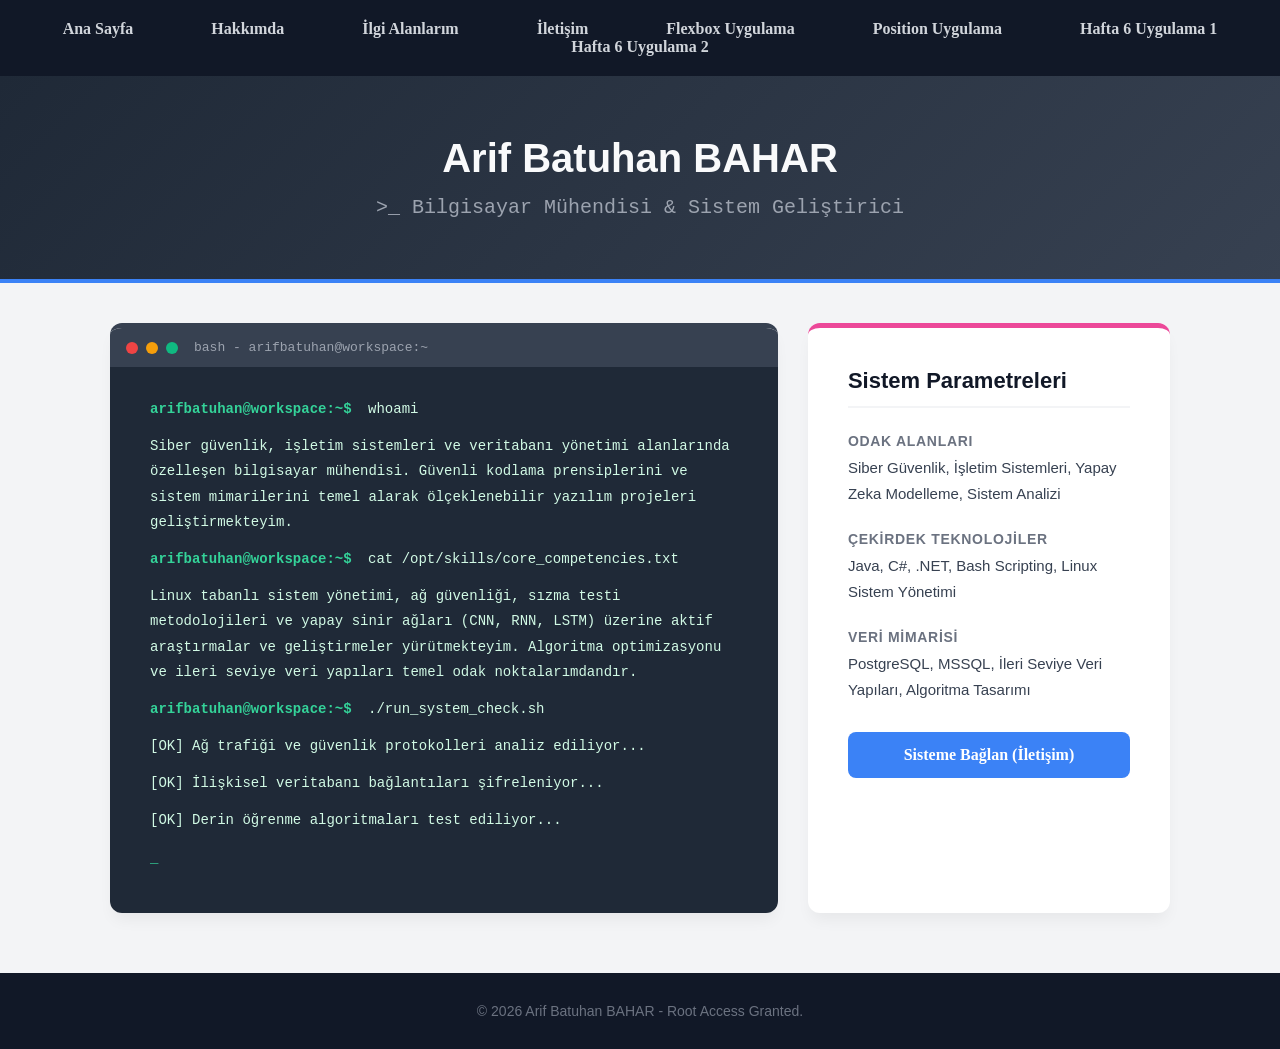
==== commit a8dd1341: "hafta-6 uygulama1/2" ====
--- a/index.html
+++ b/index.html
@@ -14,6 +14,8 @@
             <li><a href="contact.html">İletişim</a></li>
             <li><a href="weblab-flexbox.html">Flexbox Uygulama</a></li>
             <li><a href="weblab-position.html">Position Uygulama</a></li>
+            <li><a href="hafta-6-uygulama-1.html">Hafta 6 Uygulama 1</a></li>
+            <li><a href="hafta-6-uygulama-2.html">Hafta 6 Uygulama 2</a></li>
         </ul>
     </nav>
 
--- a/styles/style.css
+++ b/styles/style.css
@@ -837,11 +837,13 @@
     margin: 0;
     min-height: 100vh;
     font-family: 'Segoe UI', Roboto, Helvetica, Arial, sans-serif;
-    background: radial-gradient(circle at top left, #e0f2fe 0%, #eef2ff 25%, #f4f4fb 60%, #e5e7eb 100%);
+    background: radial-gradient(circle at top left, #dbeafe 0%, #eef2ff 30%, #f9fafb 70%, #e5e7eb 100%);
     display: flex;
     justify-content: center;
     align-items: center;
-    color: #111827;
+    color: #0b1120;
+    background-size: 140% 140%;
+    animation: position-bg-shift 20s ease-in-out infinite;
 }
 
 .position-lab-page * {
@@ -851,8 +853,8 @@
 .position-lab-wrapper {
     position: relative;
     width: min(1100px, 100vw - 64px);
-    min-height: 520px;
-    padding: 48px 24px 40px;
+    min-height: 620px;
+    padding: 72px 24px 96px;
 }
 
 .position-lab-heading {
@@ -860,32 +862,35 @@
     z-index: 1;
     max-width: 720px;
     margin: 0 auto 18px;
-    font-size: 18px;
+    font-size: 20px;
     letter-spacing: 0.03em;
     text-transform: uppercase;
-    color: #4b5563;
+    color: #6b7280;
 }
 
 .position-lab-card {
     position: relative;
     max-width: 720px;
     margin: 0 auto;
-    padding: 36px 40px 64px;
-    border-radius: 28px;
-    background: rgba(248, 250, 252, 0.86);
+    padding: 44px 52px 86px;
+    border-radius: 30px;
+    background: rgba(15, 23, 42, 0.78);
+    backdrop-filter: blur(26px);
     box-shadow:
         0 35px 80px rgba(15, 23, 42, 0.18),
         0 0 0 1px rgba(148, 163, 184, 0.15);
     overflow: hidden;
+    animation: position-card-float 5s ease-in-out infinite alternate;
 }
 
 .position-lab-card-gradient {
     position: absolute;
     inset: 0;
-    background: radial-gradient(circle at top left, rgba(96, 165, 250, 0.65), transparent 60%),
-                radial-gradient(circle at center, rgba(192, 132, 252, 0.65), transparent 65%),
-                radial-gradient(circle at bottom right, rgba(249, 168, 212, 0.65), transparent 60%);
-    opacity: 0.9;
+    background:
+        radial-gradient(circle at top left, rgba(96, 165, 250, 0.75), transparent 60%),
+        radial-gradient(circle at 20% 70%, rgba(94, 234, 212, 0.6), transparent 62%),
+        radial-gradient(circle at bottom right, rgba(244, 114, 182, 0.8), transparent 60%);
+    opacity: 0.85;
     z-index: 0;
 }
 
@@ -899,17 +904,17 @@
 }
 
 .position-lab-card::before {
-    width: 260px;
-    height: 260px;
-    right: -60px;
-    top: -40px;
-}
-
-.position-lab-card::after {
     width: 220px;
     height: 220px;
-    left: -40px;
-    bottom: -60px;
+    right: -40px;
+    top: -30px;
+}
+
+.position-lab-card::after {
+    width: 190px;
+    height: 190px;
+    left: -30px;
+    bottom: -50px;
 }
 
 .position-lab-card-content {
@@ -919,20 +924,27 @@
 }
 
 .position-lab-card-content h1 {
-    font-size: clamp(28px, 4vw, 34px);
-    margin-bottom: 16px;
+    font-size: clamp(30px, 4.4vw, 38px);
+    margin-bottom: 18px;
+    letter-spacing: -0.03em;
+    background: linear-gradient(120deg, #e5e7eb, #ffffff, #f97316);
+    -webkit-background-clip: text;
+    background-clip: text;
+    color: transparent;
+    animation: position-title-glow 6s ease-in-out infinite alternate;
 }
 
 .position-lab-card-content p {
-    font-size: 15px;
+    font-size: 15.5px;
     line-height: 1.8;
-    color: #0f172a;
+    color: #e5e7eb;
+    animation: position-body-fade 8s ease-in-out infinite alternate;
     max-width: 34rem;
     margin-bottom: 32px;
 }
 
 .position-lab-card-content code {
-    background-color: rgba(15, 23, 42, 0.18);
+    background-color: rgba(15, 23, 42, 0.55);
     padding: 2px 6px;
     border-radius: 6px;
     font-size: 13px;
@@ -940,6 +952,7 @@
 
 .position-lab-card-content strong {
     font-weight: 700;
+    color: #f97316;
 }
 
 .position-lab-location {
@@ -948,15 +961,15 @@
     justify-content: center;
     padding: 10px 20px;
     border-radius: 999px;
-    background-color: rgba(248, 250, 252, 0.96);
-    box-shadow: 0 10px 25px rgba(15, 23, 42, 0.16);
+    background-color: rgba(248, 250, 252, 0.98);
+    box-shadow: 0 16px 40px rgba(15, 23, 42, 0.42);
     font-size: 14px;
     color: #0f172a;
     position: absolute;
     left: 50%;
-    bottom: -26px;
+    bottom: -40px;
     transform: translateX(-50%);
-    transition: transform 0.3s ease, box-shadow 0.3s ease;
+    transition: transform 0.3s ease, box-shadow 0.3s ease, background-color 0.3s ease;
     cursor: pointer;
 }
 
@@ -970,49 +983,59 @@
 }
 
 .position-lab-card:hover .position-lab-location {
-    transform: translate(-50%, -6px);
-    box-shadow: 0 16px 40px rgba(15, 23, 42, 0.22);
+    transform: translate(-50%, -8px) scale(1.04);
+    box-shadow: 0 22px 50px rgba(15, 23, 42, 0.35);
+    background-color: #ffffff;
 }
 
 .position-lab-badge {
     position: absolute;
     z-index: 2;
-    padding: 8px 16px;
-    font-size: 12px;
+    padding: 8px 18px;
+    font-size: 11px;
     border-radius: 999px;
     font-weight: 600;
     color: #0f172a;
     background-color: rgba(248, 250, 252, 0.96);
     box-shadow: 0 10px 20px rgba(15, 23, 42, 0.18);
     cursor: default;
-    transition: transform 0.3s ease, box-shadow 0.3s ease;
+    transition: transform 0.35s ease, box-shadow 0.35s ease, background-color 0.25s ease;
 }
 
 .position-lab-badge-free {
     top: 18px;
     left: 28px;
+    animation: position-badge-drift 9s ease-in-out infinite;
 }
 
 .position-lab-badge-date {
-    top: 24px;
+    top: 26px;
     right: 34px;
+    animation: position-badge-drift 11s ease-in-out infinite;
 }
 
 .position-lab-badge-deadline {
     bottom: 24px;
     right: 40px;
+    animation: position-badge-drift 10s ease-in-out infinite reverse;
 }
 
 .position-lab-card:hover .position-lab-badge {
-    transform: translateY(-3px);
-    box-shadow: 0 18px 30px rgba(15, 23, 42, 0.28);
+    transform: translateY(-8px) scale(1.06);
+    box-shadow: 0 22px 40px rgba(15, 23, 42, 0.34);
+    background-color: rgba(248, 250, 252, 1);
+}
+
+.position-lab-badge:hover {
+    transform: translateY(-14px) scale(1.1) rotate(-2deg);
+    box-shadow: 0 26px 46px rgba(15, 23, 42, 0.4);
 }
 
 .position-lab-home-btn {
     position: fixed;
     top: 24px;
     left: 24px;
-    padding: 10px 18px;
+    padding: 10px 20px;
     border-radius: 999px;
     border: none;
     background: linear-gradient(135deg, #2563eb, #4f46e5);
@@ -1020,13 +1043,13 @@
     font-size: 13px;
     font-weight: 600;
     box-shadow: 0 12px 30px rgba(37, 99, 235, 0.4);
-    cursor: pointer;
+    cursor: alias;
     z-index: 10;
     transition: transform 0.2s ease, box-shadow 0.2s ease, background 0.2s ease;
 }
 
 .position-lab-home-btn:hover {
-    transform: translateY(-2px);
+    transform: translateY(-4px) scale(1.03);
     background: linear-gradient(135deg, #1d4ed8, #4338ca);
     box-shadow: 0 16px 40px rgba(37, 99, 235, 0.55);
 }
@@ -1038,11 +1061,11 @@
     padding: 12px 22px;
     border-radius: 999px;
     border: none;
-    background: linear-gradient(135deg, #7c3aed, #ec4899);
+    background: radial-gradient(circle at 20% 0%, #f97316 0%, #7c3aed 40%, #ec4899 80%);
     color: #f9fafb;
     font-size: 14px;
     font-weight: 700;
-    cursor: pointer;
+    cursor: help;
     z-index: 11;
     box-shadow:
         0 0 0 0 rgba(236, 72, 153, 0.4),
@@ -1065,7 +1088,7 @@
     text-align: center;
     font-size: 13px;
     color: #6b7280;
-    padding-top: 40px;
+    padding-top: 60px;
 }
 
 @keyframes position-helper-pulse {
@@ -1073,22 +1096,91 @@
         box-shadow:
             0 0 0 0 rgba(236, 72, 153, 0.4),
             0 20px 45px rgba(88, 28, 135, 0.6);
+        transform: translateY(0) scale(1);
     }
     60% {
         box-shadow:
             0 0 0 24px rgba(236, 72, 153, 0),
             0 22px 50px rgba(88, 28, 135, 0.75);
+        transform: translateY(-4px) scale(1.04);
     }
     100% {
         box-shadow:
             0 0 0 0 rgba(236, 72, 153, 0),
             0 20px 45px rgba(88, 28, 135, 0.6);
+        transform: translateY(0) scale(1);
+    }
+}
+
+@keyframes position-card-float {
+    0% {
+        transform: translateY(0) scale(1);
+    }
+    50% {
+        transform: translateY(-16px) scale(1.02);
+    }
+    100% {
+        transform: translateY(0) scale(1);
+    }
+}
+
+@keyframes position-bg-shift {
+    0% {
+        background-position: 0% 0%;
+    }
+    50% {
+        background-position: 100% 100%;
+    }
+    100% {
+        background-position: 0% 0%;
+    }
+}
+
+@keyframes position-badge-drift {
+    0% {
+        transform: translateY(0);
+    }
+    50% {
+        transform: translateY(-4px);
+    }
+    100% {
+        transform: translateY(0);
+    }
+}
+
+@keyframes position-title-glow {
+    0% {
+        text-shadow: 0 0 0 rgba(248, 250, 252, 0.0);
+        letter-spacing: -0.03em;
+    }
+    50% {
+        text-shadow: 0 0 18px rgba(248, 250, 252, 0.55);
+        letter-spacing: -0.025em;
+    }
+    100% {
+        text-shadow: 0 0 8px rgba(248, 250, 252, 0.25);
+        letter-spacing: -0.03em;
+    }
+}
+
+@keyframes position-body-fade {
+    0% {
+        opacity: 0.9;
+        transform: translateY(0);
+    }
+    50% {
+        opacity: 1;
+        transform: translateY(-4px);
+    }
+    100% {
+        opacity: 0.9;
+        transform: translateY(0);
     }
 }
 
 @media (max-width: 768px) {
     .position-lab-wrapper {
-        padding: 96px 16px 56px;
+        padding: 96px 16px 90px;
     }
 
     .position-lab-card {
@@ -1116,3 +1208,189 @@
         bottom: 20px;
     }
 }
+
+/* Global button & link cursor for interactive elements */
+button,
+.action-btn,
+.lab-button,
+.lab-card button,
+.grow-box button,
+nav a {
+    cursor: pointer;
+}
+
+/* ========================================
+   WEBLAB UYGULAMALAR (Uygulama-1 / Uygulama-2)
+   ======================================== */
+
+.app-card {
+    background: #ffffff;
+    border: 1px solid #e5e7eb;
+    border-radius: 14px;
+    padding: 22px;
+    box-shadow: 0 10px 18px -10px rgba(0, 0, 0, 0.12);
+}
+
+.app-card + .app-card {
+    margin-top: 18px;
+}
+
+.app-title {
+    margin: 0 0 6px 0;
+    color: #111827;
+    font-size: 22px;
+}
+
+.app-subtitle {
+    margin: 0 0 18px 0;
+    color: #6b7280;
+    font-size: 14px;
+    line-height: 1.6;
+}
+
+.app-form {
+    display: grid;
+    grid-template-columns: 1fr;
+    gap: 12px;
+}
+
+.app-form label {
+    font-weight: 650;
+    color: #374151;
+    font-size: 13px;
+}
+
+.app-form input,
+.app-form select {
+    width: 100%;
+    padding: 12px 14px;
+    border: 1px solid #d1d5db;
+    border-radius: 10px;
+    background: #f9fafb;
+    font-size: 15px;
+    color: #111827;
+    transition: border-color 0.2s ease, box-shadow 0.2s ease, background-color 0.2s ease;
+}
+
+.app-form input:focus,
+.app-form select:focus {
+    outline: none;
+    border-color: #3b82f6;
+    box-shadow: 0 0 0 4px rgba(59, 130, 246, 0.15);
+    background: #ffffff;
+}
+
+.app-actions {
+    display: flex;
+    gap: 10px;
+    flex-wrap: wrap;
+    margin-top: 6px;
+}
+
+.app-btn {
+    appearance: none;
+    border: none;
+    border-radius: 10px;
+    padding: 12px 16px;
+    font-weight: 750;
+    font-size: 14px;
+    cursor: pointer;
+    transition: transform 0.12s ease, box-shadow 0.18s ease, background-color 0.18s ease;
+    box-shadow: 0 10px 18px rgba(37, 99, 235, 0.12);
+}
+
+.app-btn:active {
+    transform: translateY(1px);
+}
+
+.app-btn-primary {
+    background: #2563eb;
+    color: #ffffff;
+}
+
+.app-btn-primary:hover {
+    background: #1d4ed8;
+}
+
+.app-btn-secondary {
+    background: #111827;
+    color: #ffffff;
+    box-shadow: 0 10px 18px rgba(17, 24, 39, 0.12);
+}
+
+.app-btn-secondary:hover {
+    background: #0b1220;
+}
+
+.app-result {
+    margin-top: 16px;
+    padding: 14px 16px;
+    border-radius: 12px;
+    border: 1px solid #e5e7eb;
+    background: #f8fafc;
+    color: #111827;
+}
+
+.app-result.hidden {
+    display: none;
+}
+
+.app-result .result-row {
+    margin: 0 0 6px 0;
+    font-size: 14px;
+    color: #374151;
+}
+
+.app-result .result-row strong {
+    color: #111827;
+}
+
+.app-badge {
+    display: inline-flex;
+    align-items: center;
+    gap: 8px;
+    margin-top: 8px;
+    padding: 8px 12px;
+    border-radius: 999px;
+    font-size: 12px;
+    font-weight: 750;
+    border: 1px solid transparent;
+}
+
+.app-badge-success {
+    background: rgba(16, 185, 129, 0.12);
+    color: #065f46;
+    border-color: rgba(16, 185, 129, 0.25);
+}
+
+.app-badge-danger {
+    background: rgba(239, 68, 68, 0.12);
+    color: #7f1d1d;
+    border-color: rgba(239, 68, 68, 0.25);
+}
+
+.app-error {
+    margin-top: 12px;
+    padding: 12px 14px;
+    border-radius: 12px;
+    background: rgba(239, 68, 68, 0.08);
+    border: 1px solid rgba(239, 68, 68, 0.25);
+    color: #7f1d1d;
+    font-size: 14px;
+}
+
+.app-error.hidden {
+    display: none;
+}
+
+.apps-grid {
+    display: grid;
+    grid-template-columns: 1fr;
+    gap: 18px;
+}
+
+@media (min-width: 980px) {
+    .apps-grid.two-col {
+        grid-template-columns: 1fr 1fr;
+    }
+}
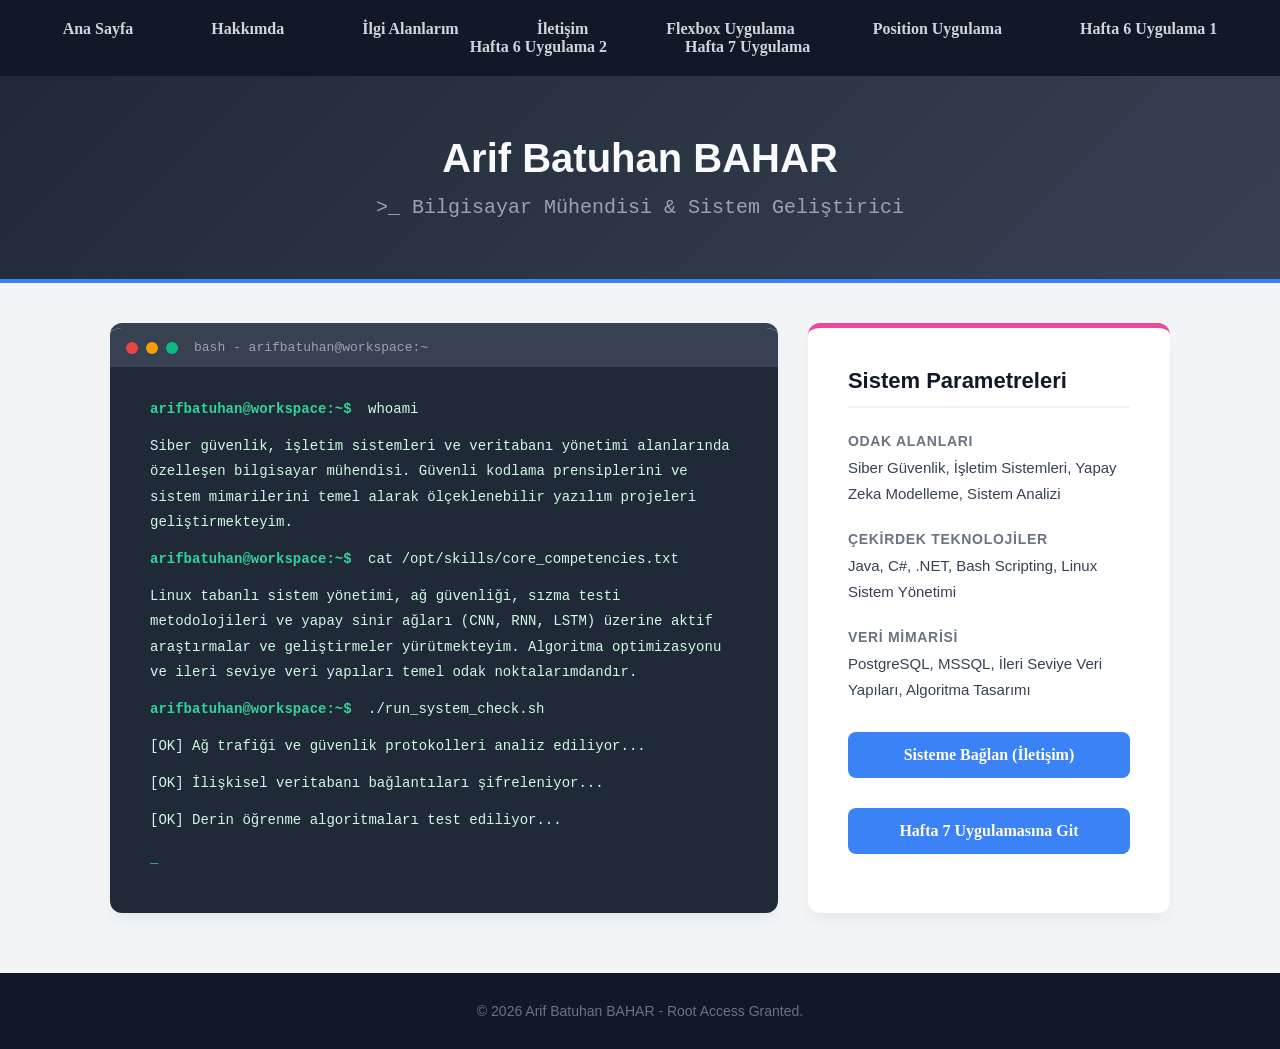
==== commit 1895f761: "hafta 7" ====
--- a/index.html
+++ b/index.html
@@ -16,6 +16,7 @@
             <li><a href="weblab-position.html">Position Uygulama</a></li>
             <li><a href="hafta-6-uygulama-1.html">Hafta 6 Uygulama 1</a></li>
             <li><a href="hafta-6-uygulama-2.html">Hafta 6 Uygulama 2</a></li>
+            <li><a href="hafta7.html">Hafta 7 Uygulama</a></li>
         </ul>
     </nav>
 
@@ -62,6 +63,7 @@
                 <p>PostgreSQL, MSSQL, İleri Seviye Veri Yapıları, Algoritma Tasarımı</p>
             </div>
             <a href="contact.html" class="action-btn">Sisteme Bağlan (İletişim)</a>
+            <a href="hafta7.html" class="action-btn">Hafta 7 Uygulamasına Git</a>
         </aside>
     </main>
 
